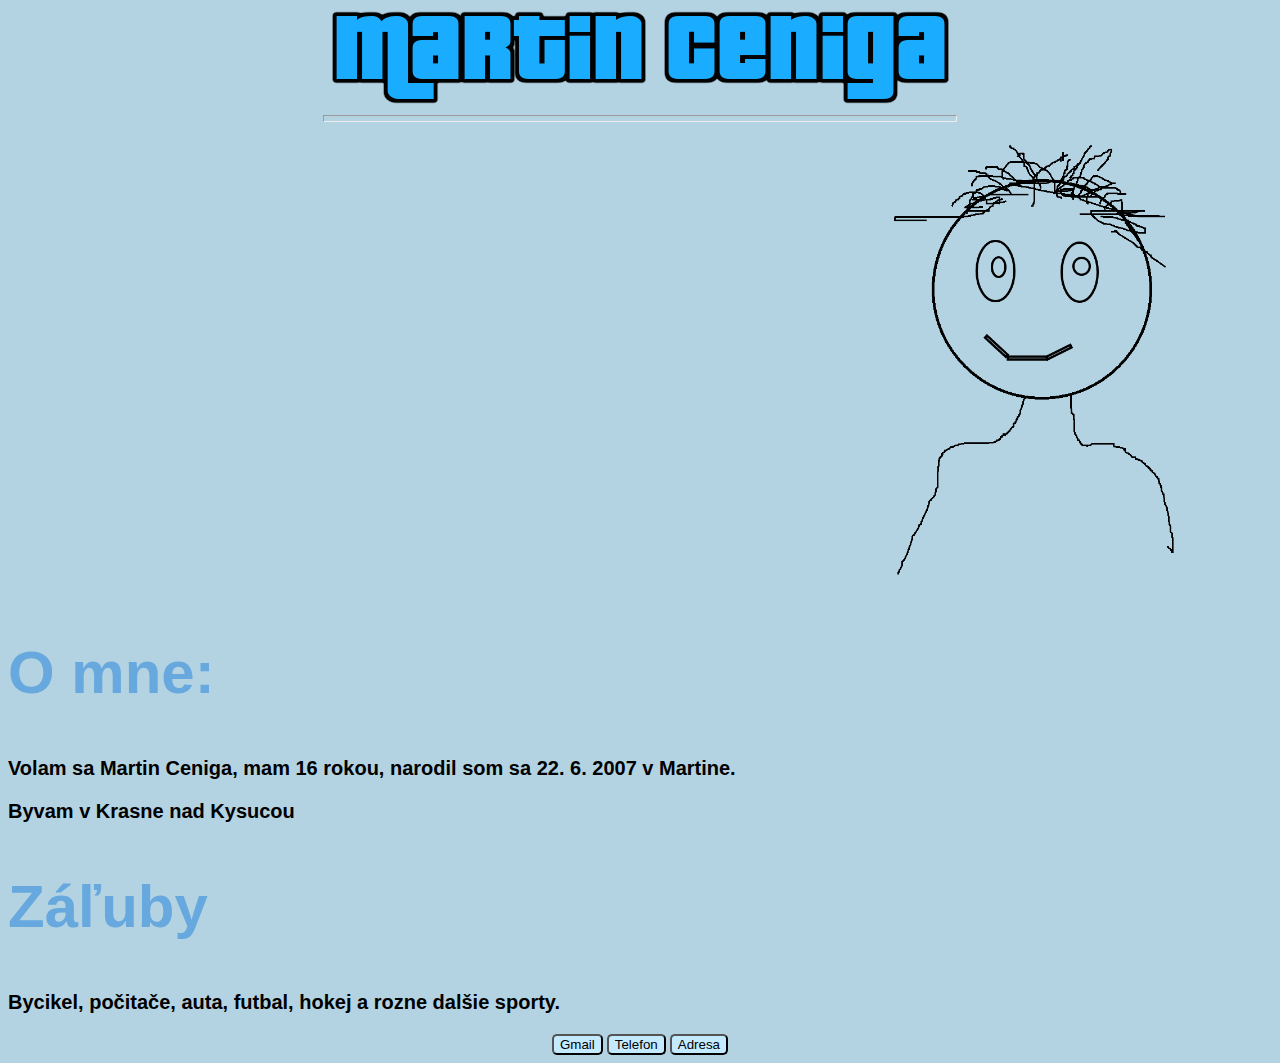
==== docs/index.html @ 69a470dc "style do css" ====
<!DOCTYPE html>
<html lang="en" style="background-color: rgb(180, 211, 226);"> 
<link rel="stylesheet" href="index.css">
<meta name="viewport" content="width=device-width, initial-scale=1.0">
<head>
    <title>Životopis</title>
</head>
    <body>
      <div>  
        <img src="Martin-Ceniga.png" id="Obrazok">
                      <hr> 
        </div> 
      <p><img  src="portret.png" id="Portret"></p>
           <p>   
             <h2> O mne:</h2> 
              <h3>Volam sa Martin Ceniga, mam 16 rokou, narodil som sa 22. 6. 2007 v Martine.</h3>
             <h3>Byvam v <a href="https://sk.wikipedia.org/wiki/Kr%C3%A1sno_nad_Kysucou">Krasne nad Kysucou</a></h3>
           </p>
           <p>
            <h2> Záľuby</h2>
            <h3>Bycikel, počitače, auta, futbal, hokej a rozne dalšie sporty.</h3>
           </p>
              
            <center><button><a href="gmail.html">Gmail</a></button> <button><a href="telefon.html">Telefon</a></button> <button><a href="adresa.html">Adresa</a></button></center>
          
          </body>
</html>
---- docs/index.css ----
body h2 {
    color:#4093dcaa;
    text-align:left;
    font-family: "Helvetica Neue", Helvetica, Arial, sans-serif;
    font-size:60px;
    font-weight:bold; 
}

body h3 {
    font-family: Verdana, Helvetica, sans-serif;
    font-size: 20px;
    font-weight: bold;
  
}

button {
    background-color:rgb(195, 234, 255) ;
    border-radius: 5px;
    font-family:Arial, Helvetica, sans-serif ;
    
}

a {
    color: inherit;
    text-decoration: inherit;
    }

hr {
    height: 5px;
    width: 50%;
}

#Obrazok {
    display: block;
    margin-left: auto;
    margin-right: auto;
}

#Portret {
    max-width: 450px;
    display: block;
    margin-left: auto;

}
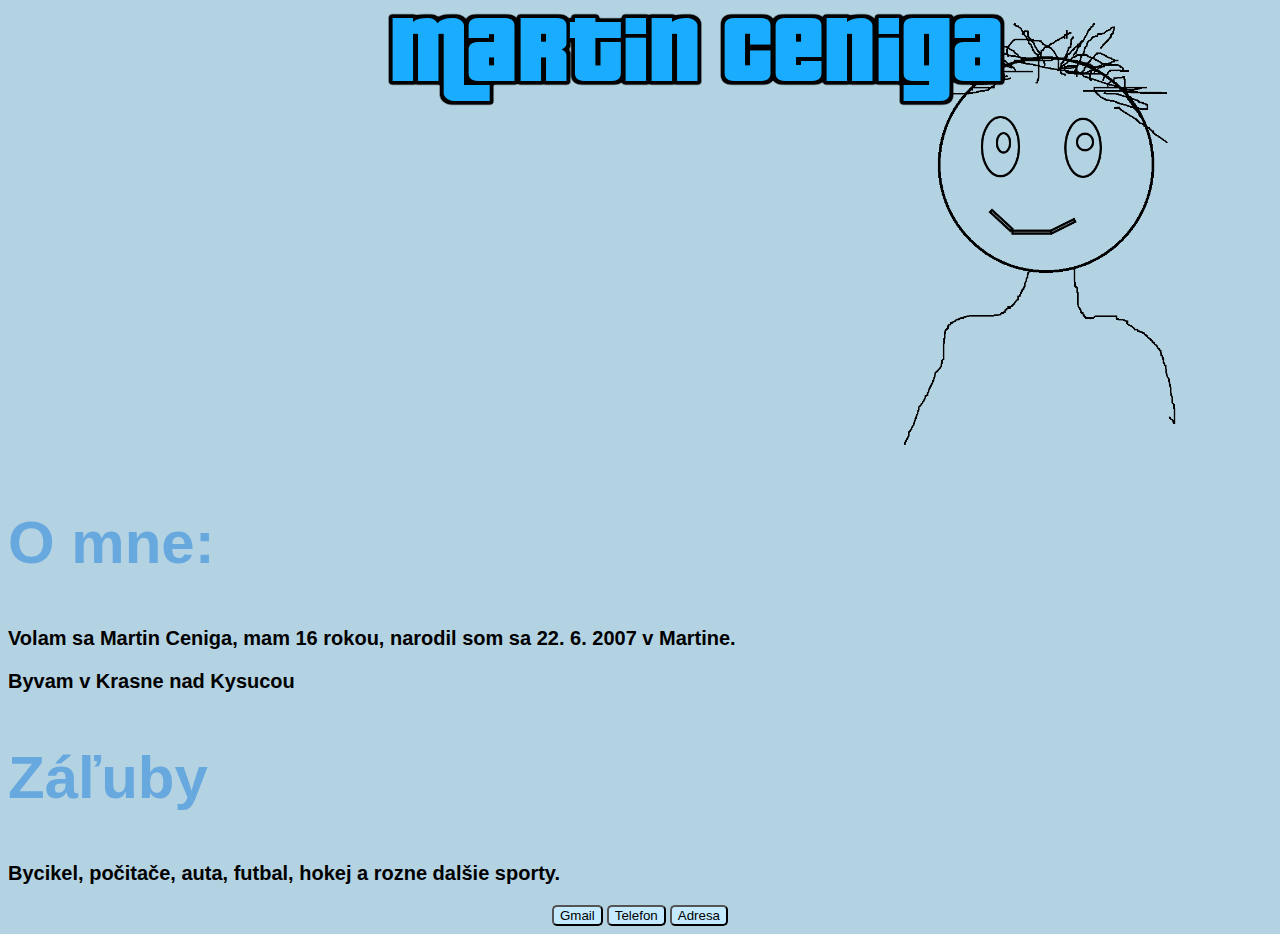
==== commit 48baa41e: "Fixed obr" ====
--- a/docs/index.html
+++ b/docs/index.html
@@ -7,8 +7,8 @@
 </head>
     <body>
       <div>  
-        <img src="Martin-Ceniga.png" id="Obrazok">
-                      <hr> 
+        <img src="Martin-Ceniga.png" id="Obr">
+                
         </div> 
       <p><img  src="portret.png" id="Portret"></p>
            <p>   
--- a/docs/index.css
+++ b/docs/index.css
@@ -30,14 +30,15 @@
     width: 50%;
 }
 
-#Obrazok {
-    display: block;
-    margin-left: auto;
-    margin-right: auto;
+#Obr {
+    position: fixed;
+    top: 10px;
+    left: 30%;
+
 }
 
 #Portret {
-    max-width: 450px;
+    max-width: 35%;
     display: block;
     margin-left: auto;
 
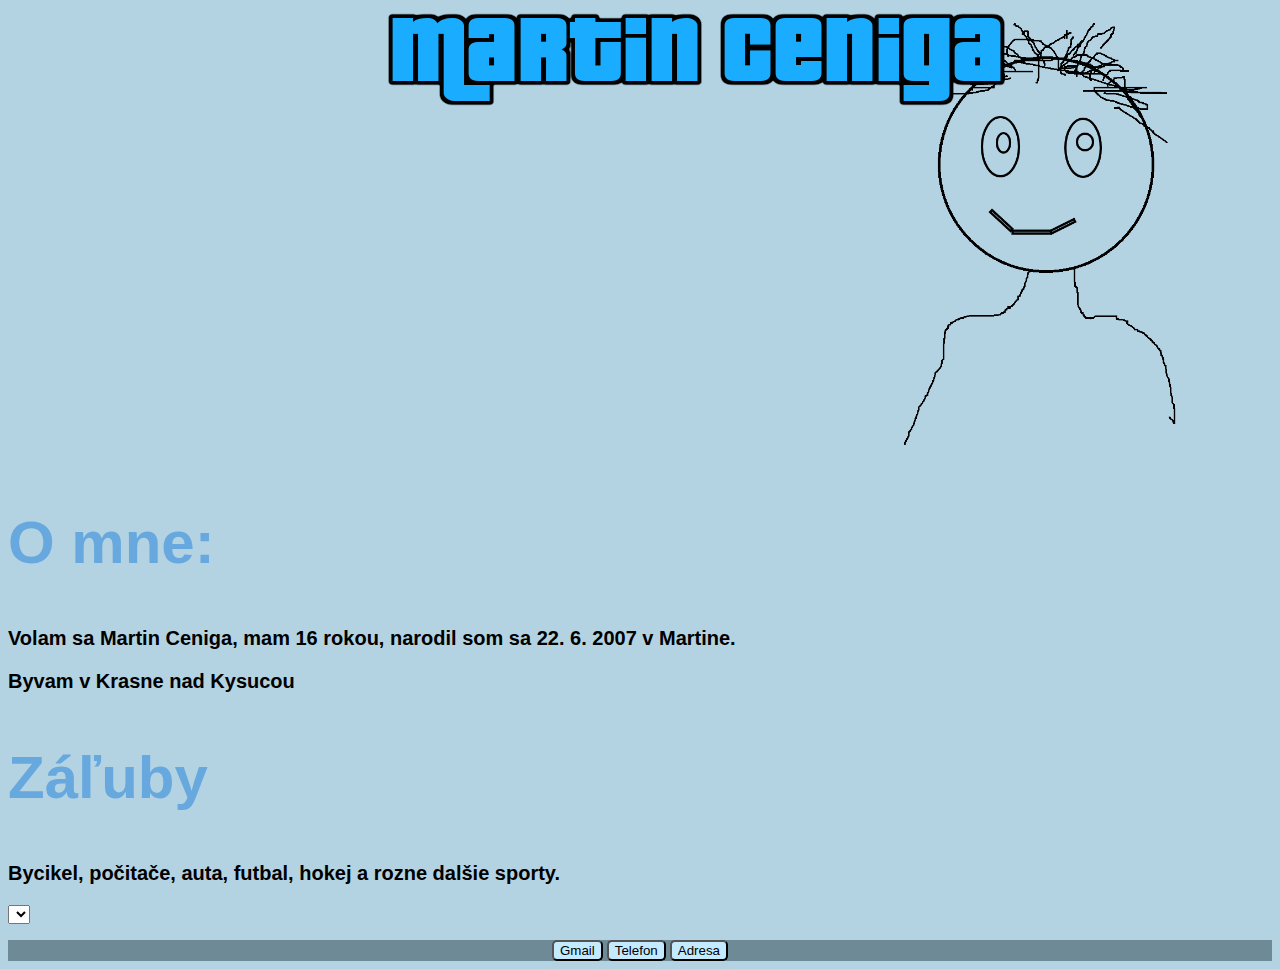
==== commit 56018ac4: "footer" ====
--- a/docs/index.html
+++ b/docs/index.html
@@ -19,9 +19,10 @@
            <p>
             <h2> Záľuby</h2>
             <h3>Bycikel, počitače, auta, futbal, hokej a rozne dalšie sporty.</h3>
+            <select name="test" id=""></select>
            </p>
-              
+              <footer>
             <center><button><a href="gmail.html">Gmail</a></button> <button><a href="telefon.html">Telefon</a></button> <button><a href="adresa.html">Adresa</a></button></center>
-          
+              </footer>
           </body>
 </html> 
--- a/docs/index.css
+++ b/docs/index.css
@@ -42,4 +42,11 @@
     display: block;
     margin-left: auto;
 
+}
+
+footer {
+    background-color: rgb(110, 138, 150);
+    width: 100%;
+    display: block;
+    margin-left: auto;
 }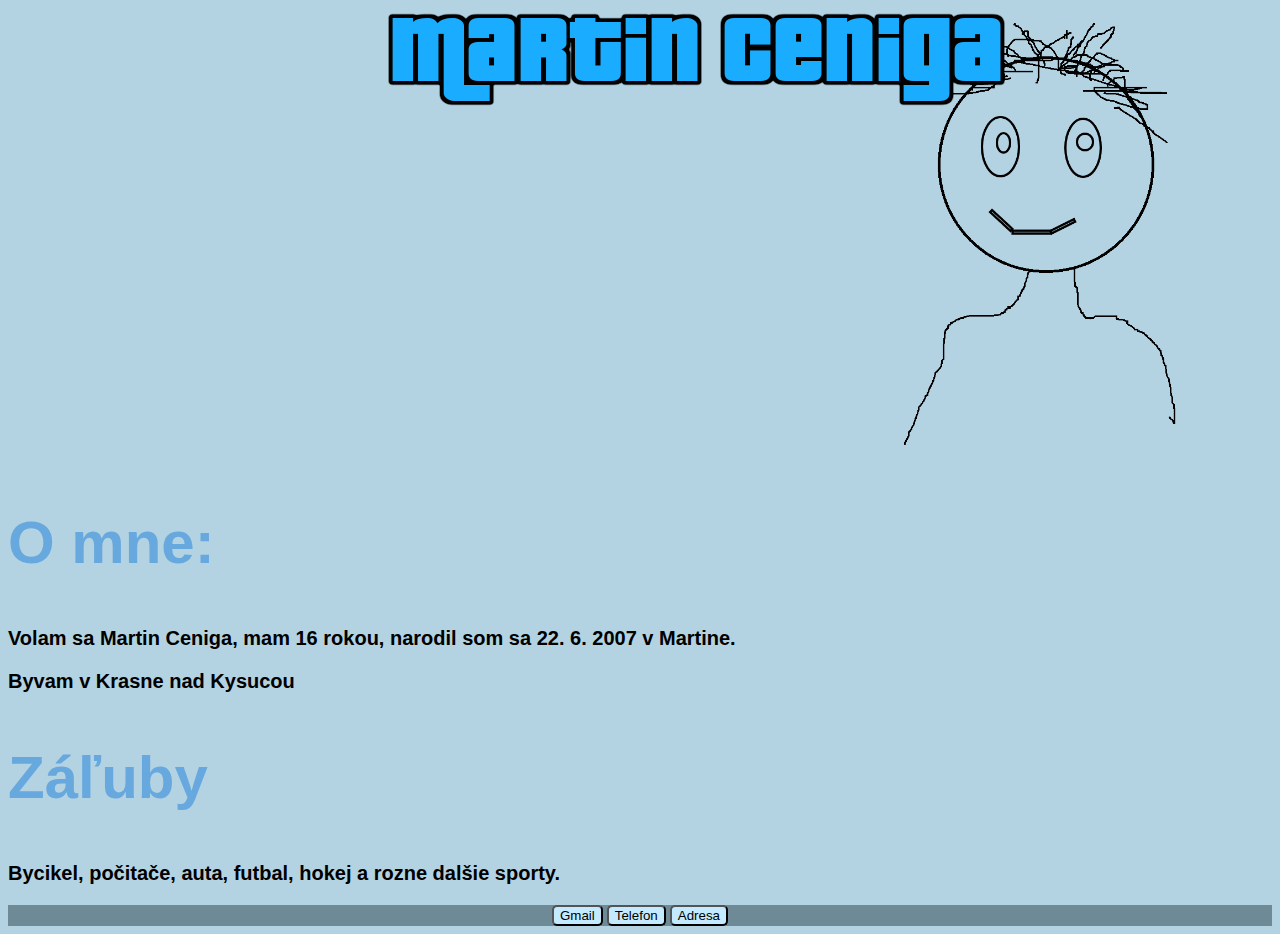
==== commit b62b5ea5: "modified:   docs/index.html" ====
--- a/docs/index.html
+++ b/docs/index.html
@@ -19,7 +19,7 @@
            <p>
             <h2> Záľuby</h2>
             <h3>Bycikel, počitače, auta, futbal, hokej a rozne dalšie sporty.</h3>
-            <select name="test" id=""></select>
+
            </p>
               <footer>
             <center><button><a href="gmail.html">Gmail</a></button> <button><a href="telefon.html">Telefon</a></button> <button><a href="adresa.html">Adresa</a></button></center>
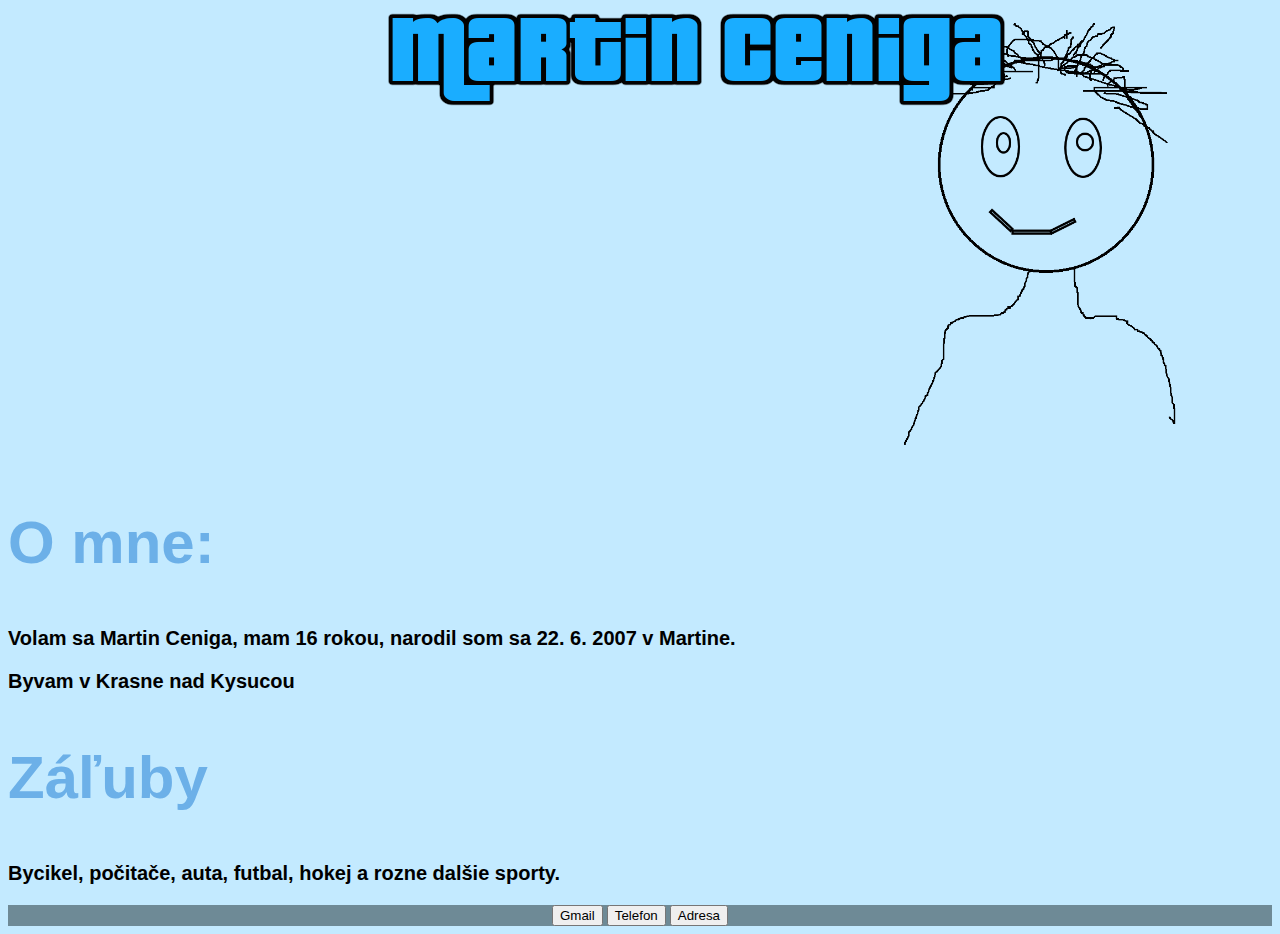
==== commit c074dce9: "new one" ====
--- a/docs/index.html
+++ b/docs/index.html
@@ -1,28 +1,28 @@
 <!DOCTYPE html>
-<html lang="en" style="background-color: rgb(180, 211, 226);"> 
-<link rel="stylesheet" href="index.css">
+<link rel="stylesheet" href="styles.css">
 <meta name="viewport" content="width=device-width, initial-scale=1.0">
-<head>
-    <title>Životopis</title>
-</head>
+<html lang="en" class="background"> 
+<title>Martinov život...</title>
     <body>
       <div>  
-        <img src="Martin-Ceniga.png" id="Obr">
-                
-        </div> 
-      <p><img  src="portret.png" id="Portret"></p>
-           <p>   
-             <h2> O mne:</h2> 
-              <h3>Volam sa Martin Ceniga, mam 16 rokou, narodil som sa 22. 6. 2007 v Martine.</h3>
-             <h3>Byvam v <a href="https://sk.wikipedia.org/wiki/Kr%C3%A1sno_nad_Kysucou">Krasne nad Kysucou</a></h3>
-           </p>
-           <p>
-            <h2> Záľuby</h2>
+        <img src="pics/Martin-Ceniga.png" class="obr">
+      </div> 
+          <p>
+            <img src="pics/portret.png" class="portret">
+          </p>
+          <p>   
+            <h2>O mne:</h2> 
+            <h3>Volam sa Martin Ceniga, mam 16 rokou, narodil som sa 22. 6. 2007 v Martine.</h3>
+            <h3>Byvam v <a href="https://sk.wikipedia.org/wiki/Kr%C3%A1sno_nad_Kysucou">Krasne nad Kysucou</a></h3>
+          </p>
+          <p>
+            <h2>Záľuby</h2>
             <h3>Bycikel, počitače, auta, futbal, hokej a rozne dalšie sporty.</h3>
-
-           </p>
-              <footer>
-            <center><button><a href="gmail.html">Gmail</a></button> <button><a href="telefon.html">Telefon</a></button> <button><a href="adresa.html">Adresa</a></button></center>
-              </footer>
-          </body>
-</html> 
+          </p>
+        <footer class="center">
+            <button><a href="gmail.html">Gmail</a></button> 
+            <button><a href="telefon.html">Telefon</a></button> 
+            <button><a href="adresa.html">Adresa</a></button>
+        </footer>
+    </body>
+</html> --- a/docs/styles.css
+++ b/docs/styles.css
@@ -0,0 +1,43 @@
+.background {   /**Pozadie**/
+    background-color: rgb(195, 234, 255);
+}
+.obr {           /**Nadpis**/
+    position: fixed;
+    top: 10px;
+    left: 30%;
+}
+.portret {       /**Malba**/
+    max-width: 35%;
+    display: block;
+    margin-left: auto;
+}
+h2 {             /**Nadpisy**/
+    color:#4093dcaa;
+    text-align:left;
+    font-family: "Helvetica Neue", Helvetica, Arial, sans-serif;
+    font-size:60px;
+    font-weight:bold; 
+}
+h3 {             /**Pismo-1**/
+    font-family: Verdana, Helvetica, sans-serif;
+    font-size: 20px;
+    font-weight: bold;
+}
+.button {        /**Tlacidla**/
+    background-color:rgb(195, 234, 255) ;
+    border-radius: 5px;
+    font-family:Arial, Helvetica, sans-serif ;
+}  
+a {              /**Linky**/
+    color: inherit;
+    text-decoration: inherit;
+    }
+footer {         /**Riť stránky**/
+    background-color: rgb(110, 138, 150);
+    width: 100%;
+    display: block;
+    margin-left: auto;
+}
+.center {        /**Zarovnanie**/
+    text-align: center;
+}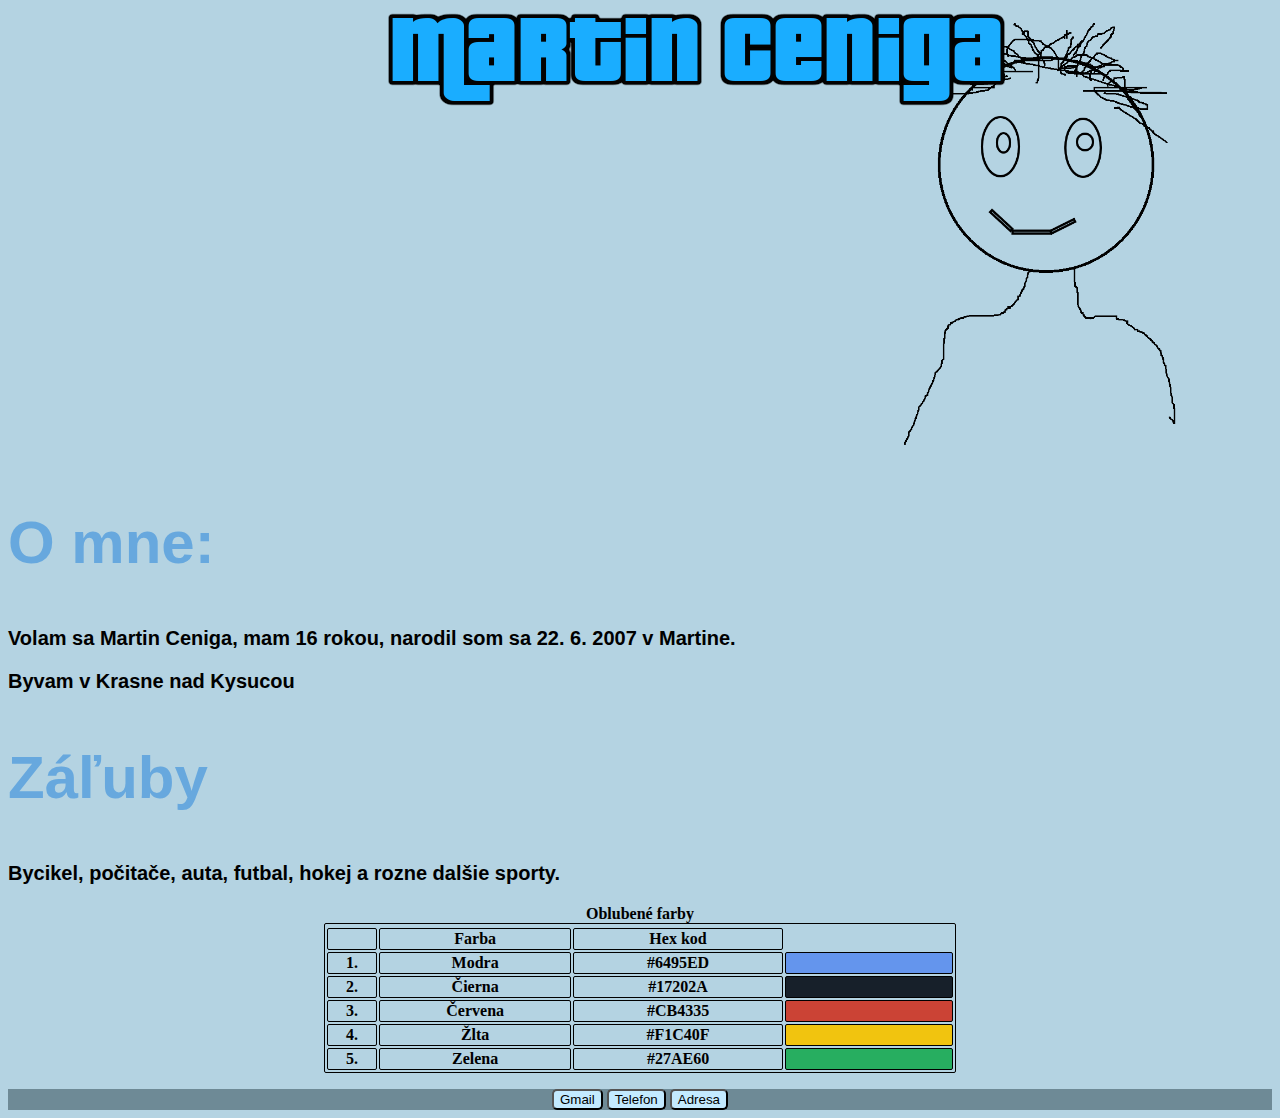
==== commit ed1508fe: "tabulka" ====
--- a/docs/index.html
+++ b/docs/index.html
@@ -1,28 +1,67 @@
 <!DOCTYPE html>
-<link rel="stylesheet" href="styles.css">
+<html lang="en" style="background-color: rgb(180, 211, 226);"> 
+<link rel="stylesheet" href="index.css">
 <meta name="viewport" content="width=device-width, initial-scale=1.0">
-<html lang="en" class="background"> 
-<title>Martinov život...</title>
+<head>
+    <title>Životopis</title>
+</head>
     <body>
       <div>  
-        <img src="pics/Martin-Ceniga.png" class="obr">
-      </div> 
-          <p>
-            <img src="pics/portret.png" class="portret">
-          </p>
-          <p>   
-            <h2>O mne:</h2> 
-            <h3>Volam sa Martin Ceniga, mam 16 rokou, narodil som sa 22. 6. 2007 v Martine.</h3>
-            <h3>Byvam v <a href="https://sk.wikipedia.org/wiki/Kr%C3%A1sno_nad_Kysucou">Krasne nad Kysucou</a></h3>
-          </p>
-          <p>
-            <h2>Záľuby</h2>
+        <img src="Martin-Ceniga.png" id="Obr">
+                
+        </div> 
+      <p><img  src="portret.png" id="Portret"></p>
+           <p>   
+             <h2> O mne:</h2> 
+              <h3>Volam sa Martin Ceniga, mam 16 rokou, narodil som sa 22. 6. 2007 v Martine.</h3>
+             <h3>Byvam v <a href="https://sk.wikipedia.org/wiki/Kr%C3%A1sno_nad_Kysucou">Krasne nad Kysucou</a></h3>
+           </p>
+           <p>
+            <h2> Záľuby</h2>
             <h3>Bycikel, počitače, auta, futbal, hokej a rozne dalšie sporty.</h3>
-          </p>
-        <footer class="center">
-            <button><a href="gmail.html">Gmail</a></button> 
-            <button><a href="telefon.html">Telefon</a></button> 
-            <button><a href="adresa.html">Adresa</a></button>
-        </footer>
-    </body>
-</html> +        <center><table>
+          <tr>
+            <b>Oblubené farby</b>
+          </tr>
+          <tr>
+            <th></th>
+            <th>Farba</th>
+            <th>Hex kod</th>
+          </tr>
+          <tr>  
+            <th>1.</th>
+            <th>Modra</th>
+            <th>#6495ED</th>
+            <th id="Modra"></th>
+          </tr>
+          <tr>
+            <th>2.</th>
+            <th>Čierna</th>
+            <th>#17202A</th>
+            <th class="Farba" id="Čierna"></th>
+          </tr>
+          <tr>
+            <th>3.</th>
+            <th>Červena</th>
+            <th>#CB4335</th>
+            <th class="Farba" id="Červena">    </th>
+          </tr>
+          <tr>  
+            <th>4.</th>
+            <th>Žlta</th>
+            <th>#F1C40F</th>
+            <th class="Farba" id="Žlta">    </th>
+          </tr>
+          <tr>  
+            <th>5.</th>
+            <th>Zelena</th>
+            <th>#27AE60</th>
+            <th class="Farba" id="Zelena">    </th>
+          </tr>
+        </table></center>
+           </p>
+              <footer>
+            <center><button><a href="gmail.html">Gmail</a></button> <button><a href="telefon.html">Telefon</a></button> <button><a href="adresa.html">Adresa</a></button></center>
+              </footer>
+          </body>
+</html> 
--- a/docs/index.css
+++ b/docs/index.css
@@ -0,0 +1,80 @@
+body h2 {
+    color:#4093dcaa;
+    text-align:left;
+    font-family: "Helvetica Neue", Helvetica, Arial, sans-serif;
+    font-size:60px;
+    font-weight:bold; 
+}
+
+body h3 {
+    font-family: Verdana, Helvetica, sans-serif;
+    font-size: 20px;
+    font-weight: bold;
+}
+
+button {
+    background-color:rgb(195, 234, 255) ;
+    border-radius: 5px;
+    font-family:Arial, Helvetica, sans-serif ;
+}
+
+a {
+    color: inherit;
+    text-decoration: inherit;
+    }
+
+hr {
+    height: 5px;
+    width: 50%;
+}
+
+#Obr {
+    position: fixed;
+    top: 10px;
+    left: 30%;
+}
+
+#Portret {
+    max-width: 35%;
+    display: block;
+    margin-left: auto;
+}
+
+footer {
+    background-color: rgb(110, 138, 150);
+    width: 100%;
+    display: block;
+    margin-left: auto;
+}
+
+table, th, td {
+    border: 1px solid black;
+    border-radius: 2px;
+    min-width: 50%;
+
+  }
+
+.Farba {
+    min-width: 50px;
+    
+}
+
+#Modra {
+    background-color: #6495ED;
+}
+
+#Čierna {
+    background-color: #17202A;
+}
+
+#Červena {
+    background-color: #CB4335;
+}
+
+#Žlta {
+    background-color: #F1C40F;
+}
+
+#Zelena {
+    background-color: #27AE60;
+}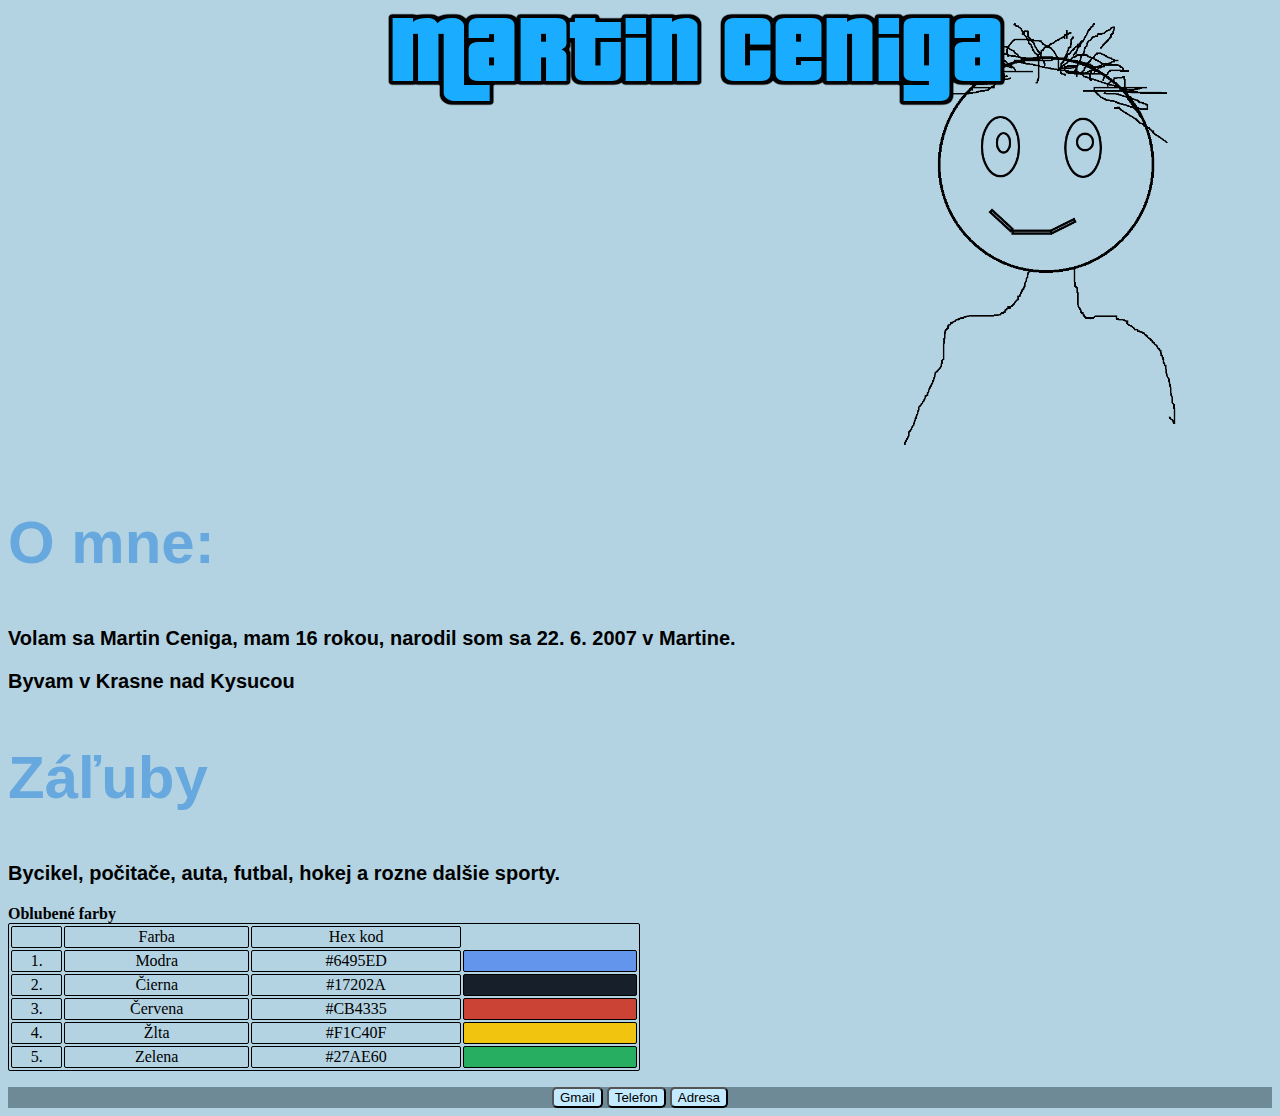
==== commit 8d3cfa6c: "renamed:    docs/Index/Martin-Ceniga.png -> docs/Martin-Ceniga.png 	renamed:    docs/Index/adresa.ht" ====
--- a/docs/index.html
+++ b/docs/index.html
@@ -6,7 +6,7 @@
     <title>Životopis</title>
 </head>
     <body>
-      <div>  
+  
         <img src="Martin-Ceniga.png" id="Obr">
                 
         </div> 
@@ -19,48 +19,47 @@
            <p>
             <h2> Záľuby</h2>
             <h3>Bycikel, počitače, auta, futbal, hokej a rozne dalšie sporty.</h3>
-        <center><table>
+        <table class="table">
+          
+            <b>Oblubené farby</b>
           <tr>
-            <b>Oblubené farby</b>
+            <td></td>
+            <td>Farba</td>
+            <td>Hex kod</td>
+          </tr>
+          <tr>  
+            <td>1.</td>
+            <td>Modra</td>
+            <td>#6495ED</td>
+            <td id="Modra"></td>
           </tr>
           <tr>
-            <th></th>
-            <th>Farba</th>
-            <th>Hex kod</th>
+            <td>2.</td>
+            <td>Čierna</td>
+            <td>#17202A</td>
+            <td class="Farba" id="Čierna"></td>
+          </tr>
+          <tr>
+            <td>3.</td>
+            <td>Červena</td>
+            <td>#CB4335</td>
+            <td class="Farba" id="Červena">    </td>
           </tr>
           <tr>  
-            <th>1.</th>
-            <th>Modra</th>
-            <th>#6495ED</th>
-            <th id="Modra"></th>
-          </tr>
-          <tr>
-            <th>2.</th>
-            <th>Čierna</th>
-            <th>#17202A</th>
-            <th class="Farba" id="Čierna"></th>
-          </tr>
-          <tr>
-            <th>3.</th>
-            <th>Červena</th>
-            <th>#CB4335</th>
-            <th class="Farba" id="Červena">    </th>
+            <td>4.</td>
+            <td>Žlta</td>
+            <td>#F1C40F</td>
+            <td class="Farba" id="Žlta">    </td>
           </tr>
           <tr>  
-            <th>4.</th>
-            <th>Žlta</th>
-            <th>#F1C40F</th>
-            <th class="Farba" id="Žlta">    </th>
+            <td>5.</td>
+            <td>Zelena</td>
+            <td>#27AE60</td>
+            <td class="Farba" id="Zelena">    </td>
           </tr>
-          <tr>  
-            <th>5.</th>
-            <th>Zelena</th>
-            <th>#27AE60</th>
-            <th class="Farba" id="Zelena">    </th>
-          </tr>
-        </table></center>
-           </p>
-              <footer>
+        </table>
+        <p></p>      
+        <footer>
             <center><button><a href="gmail.html">Gmail</a></button> <button><a href="telefon.html">Telefon</a></button> <button><a href="adresa.html">Adresa</a></button></center>
               </footer>
           </body>
--- a/docs/index.css
+++ b/docs/index.css
@@ -51,6 +51,7 @@
     border: 1px solid black;
     border-radius: 2px;
     min-width: 50%;
+    text-align: center;
 
   }
 
@@ -77,4 +78,5 @@
 
 #Zelena {
     background-color: #27AE60;
-}+}
+
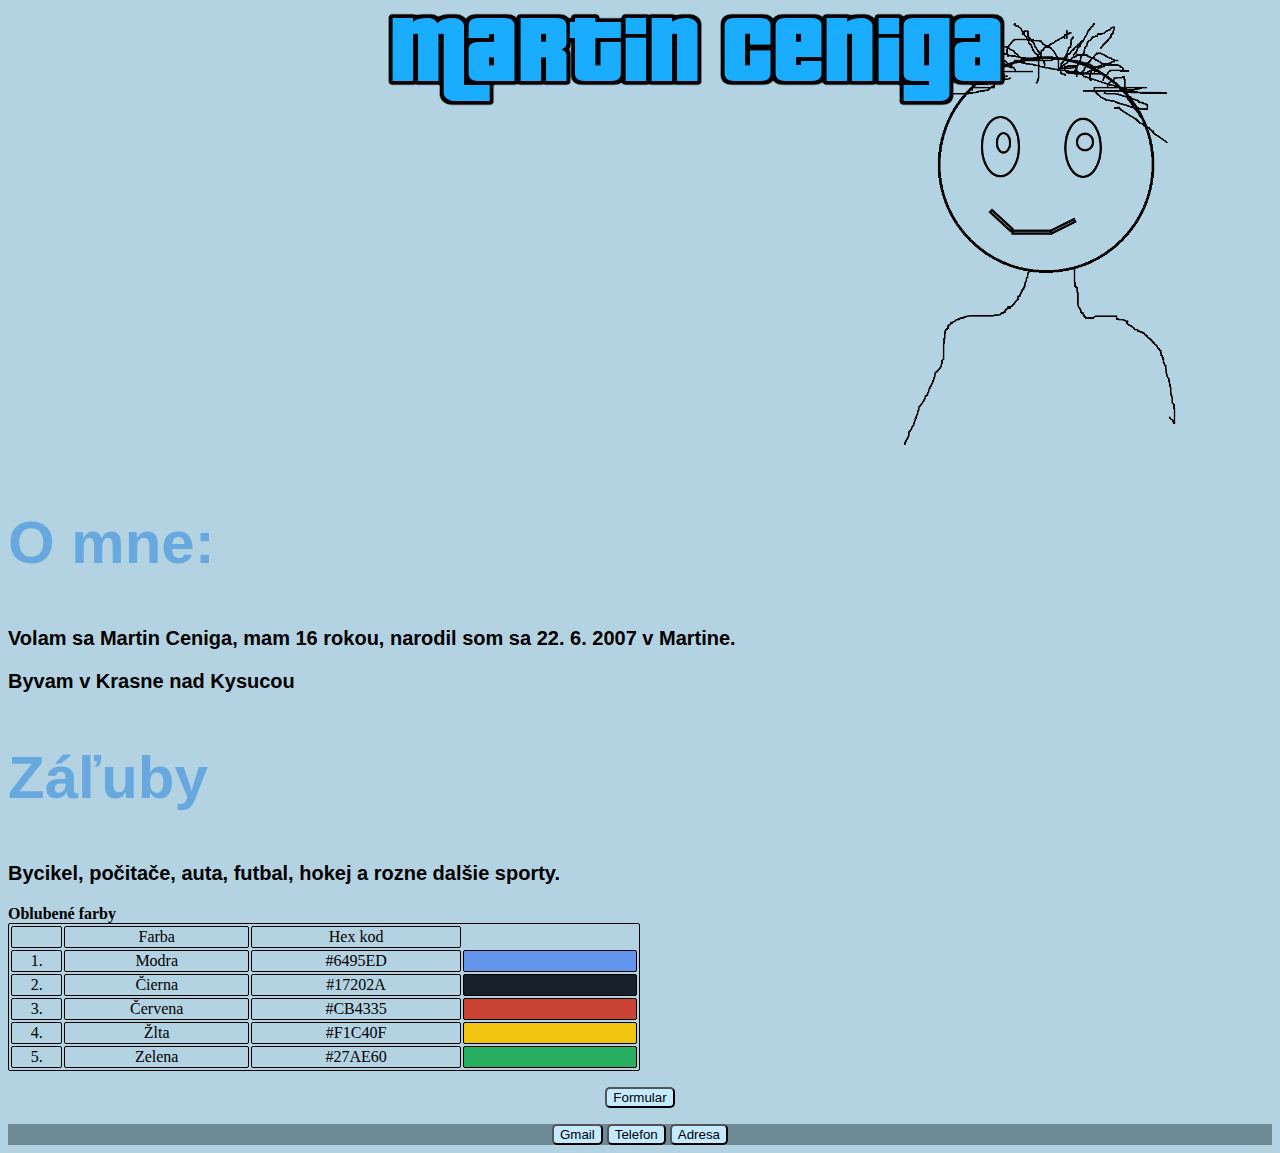
==== commit 0aa4f2f4: "modified:   docs/index.css 	modified:   docs/index.html" ====
--- a/docs/index.html
+++ b/docs/index.html
@@ -59,6 +59,10 @@
           </tr>
         </table>
         <p></p>      
+        
+       <center> <Button class="form"><a href="https://docs.google.com/forms/d/e/1FAIpQLSfEKP_V-89g-b2mo5saCYBCNutur6FUAQmNNpwJUZqOyLL37w/viewform?usp=sf_link">Formular</a></Button></center>
+        <p></p>
+        
         <footer>
             <center><button><a href="gmail.html">Gmail</a></button> <button><a href="telefon.html">Telefon</a></button> <button><a href="adresa.html">Adresa</a></button></center>
               </footer>
--- a/docs/index.css
+++ b/docs/index.css
@@ -79,4 +79,3 @@
 #Zelena {
     background-color: #27AE60;
 }
-
